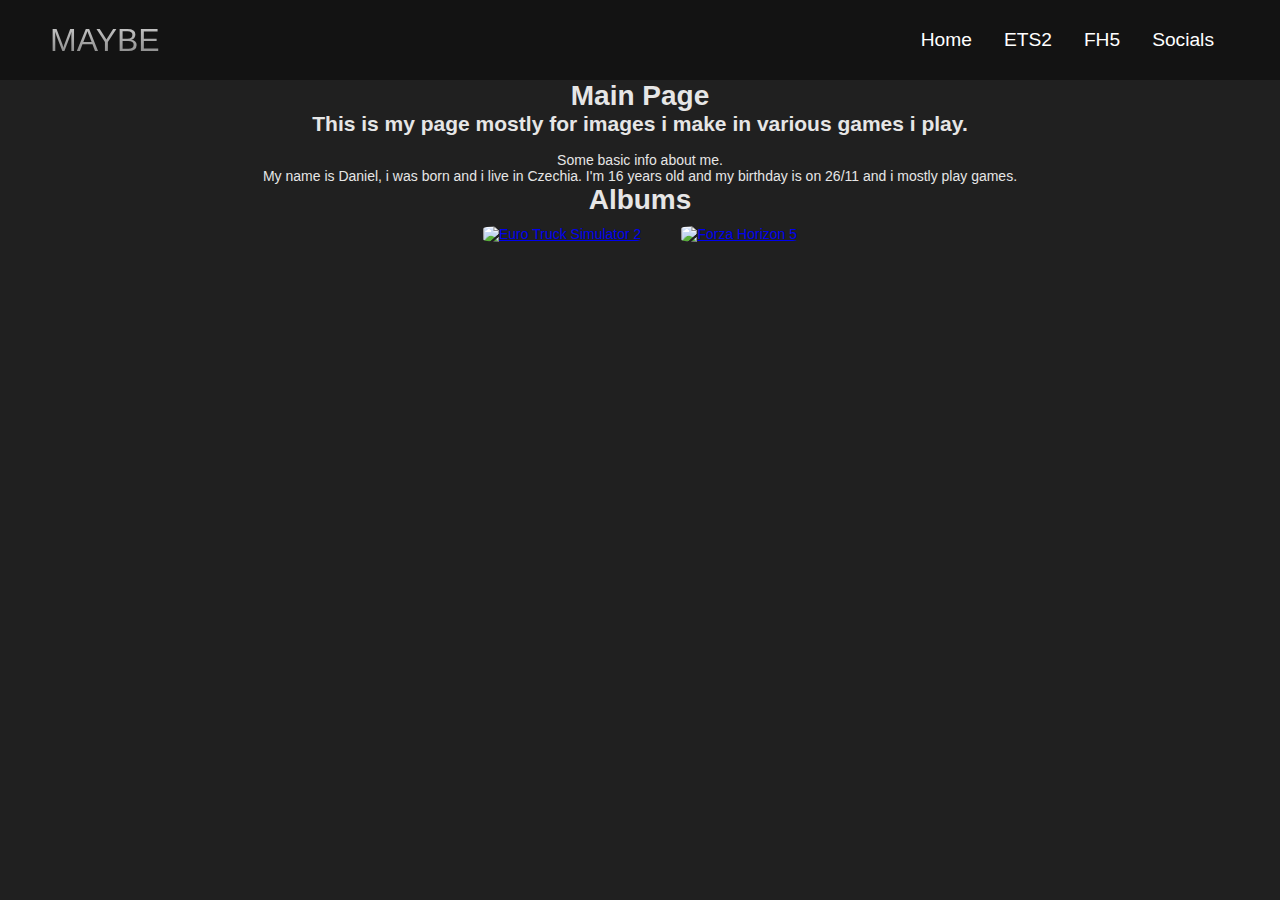
==== index.html @ 28dd92d8 "Add files via upload" ====
<!DOCTYPE html>
<html lang="en">
<head>
    <meta charset="UTF-8">
    <meta http-equiv="X-UA-Compatible" content="IE=edge">
    <meta name="viewport" content="width=device-width, initial-scale=1.0">
    <link rel="stylesheet" type="text/css" href="style.css">
    <title>zynx's page</title>
</head>
<body>
    
    <nav class="navbar">
        <div class="navbar__container">
            <a href="/" id="navbar__logo">MAYBE</a>
            <div class="navbar__toggle" id="mobile-menu">
                <span class="bar"></span>
                <span class="bar"></span>
                <span class="bar"></span>
            </div>
            <ul class="navbar__menu">
                <li class="navbar__item">
                    <a href="index.html" class="navbar__links">Home</a>
                </li>
                <li class="navbar__item">
                    <a href="ets2alb.html" class="navbar__links">ETS2</a>
                </li>
                <li class="navbar__item">
                    <a href="fh5alb.html" class="navbar__links">FH5</a>
                </li>
                <li class="navbar__item">
                    <a href="socials.html" class="navbar__links">Socials</a>
                </li>
            </ul>
        </div>
    </nav>
    
    <h1 class="nadpisfp">Main Page</h1>
    <h2 class="podnadpisfp">This is my page mostly for images i make in various games i play.</h2>
    <br>
    <p class="pinfo">Some basic info about me. <br> My name is Daniel, i was born and i live in Czechia. I'm 16 years old and my birthday is on 26/11 and i mostly play games.</p>
    <p></p>
    <h3 class="albs">Albums</h3>
    <div class="divAlbgicon">
        <a href="ets2alb.html"><img class="divAlbets" src="img/gameicons/ets2.png" alt="Euro Truck Simulator 2" title="Euro Truck Simulator 2"></a>
        <a href="fh5alb.html"><img class="divAlbfh" src="img/gameicons/fh5.png" alt="Forza Horizon 5" title="Forza Horizon 5"></a>
    </div>
</body>
</html>
---- style.css ----
* {
    box-sizing: border-box;
    margin: 0;
    padding: 0;
    font-family: 'Kumbh Sans', sans-serif;
}

.navbar {
    background-color: #131313;
    height: 80px;
    display: flex;
    justify-content: center;
    align-items: center;
    font-size: 1.2rem;
    position: sticky;
    top: 0;
    z-index: 999;
}

.navbar__container {
    display: flex;
    justify-content: space-between;
    height: 80px;
    z-index: 1;
    width: 100%;
    max-width: 1300px;
    margin: 0 auto;
    padding: 0 50px;
}

#navbar__logo {
    background-color: #8a8a8a;
    background-image: linear-gradient(to top, #535353 0%, #ffffff 100%);
    background-size: 100%;
    -webkit-background-clip: text;
    -moz-background-clip: text;
    -webkit-text-fill-color: transparent;
    -moz-text-fill-color: transparent;
    display: flex;
    align-items: center;
    cursor: pointer;
    text-decoration: none;
    font-size: 2rem;
}

.navbar__menu {
    display: flex;
    align-items: center;
    list-style: none;
    text-align: center;
}

.navbar__item {
    height: 80px;
}

.navbar__links {
    color: #fff;
    display: flex;
    align-items: center;
    justify-content: center;
    text-decoration: none;
    padding: 0 16px;
    height: 100%;
}

.navbar__links:hover {
    color: #9b9b9b;
    transition: all 0.3s ease;
}

@media screen and (max-width: 960px) {
    .navbar__container {
        display: flex;
        justify-content: space-between;
        height: 80px;
        z-index: 1;
        width: 100%;
        max-width: 1300px;
        padding: 0;
    }

    .navbar__menu {
        display: grid;
        grid-template-columns: auto;
        margin: 0;
        width: 100%;
        position: absolute;
        top: -1000px;
        opacity: 0;
        transition: all 0.5s ease;
        height: 50vh;
        z-index: -1;
        background: #131313;
    }

    .navbar__menu.active {
        background: #131313;
        top: 100%;
        opacity: 1;
        transition: all 0.5s ease;
        z-index: 99;
        height: 50vh;
        font-size: 1.6rem;
    }

    .navbar__toggle .bar {
        width: 25px;
        height: 3px;
        margin: 5px auto;
        transition: all 0.3s ease-in-out;
        background: #fff;
    }

    .navbar__item {
        width: 100%;
    }

    .navbar__links {
        text-align: center;
        padding: 2rem;
        width: 100%;
        display: table;
    }

    #mobile-menu {
        position: absolute;
        top: 20%;
        right: 5%;
        transform: translate(5%, 20%);
    }
}



html{
    background-color: #202020;
}

body{
    font-family: Arial, Helvetica, sans-serif;
    font-weight: 300;
    font-size: 14px;
    color: #e6e6e6;
}

/* index.html nadpis */
.nadpisfp {
    text-align: center;
}

/* index.html podnadpis */
.podnadpisfp {
    text-align: center;
}

/* pers info */
.pinfo {
    text-align: center;
}

/* Albums nadpis */
.albs {
    text-align: center;
    font-size: 28px;
}

/* Album div */
.divAlbgicon {
    display: flex;
    justify-content: center;
    margin: 0px auto;
    padding: 10px;
}

/* ETS2 Album image */
.divAlbets {
    margin-right: 0px;
    width: 128px;
    border-radius: 15%;
}

/* FH5 Album image */
.divAlbfh {
    margin-left: 40px;
    width: 128px;
    border-radius: 15%;
}
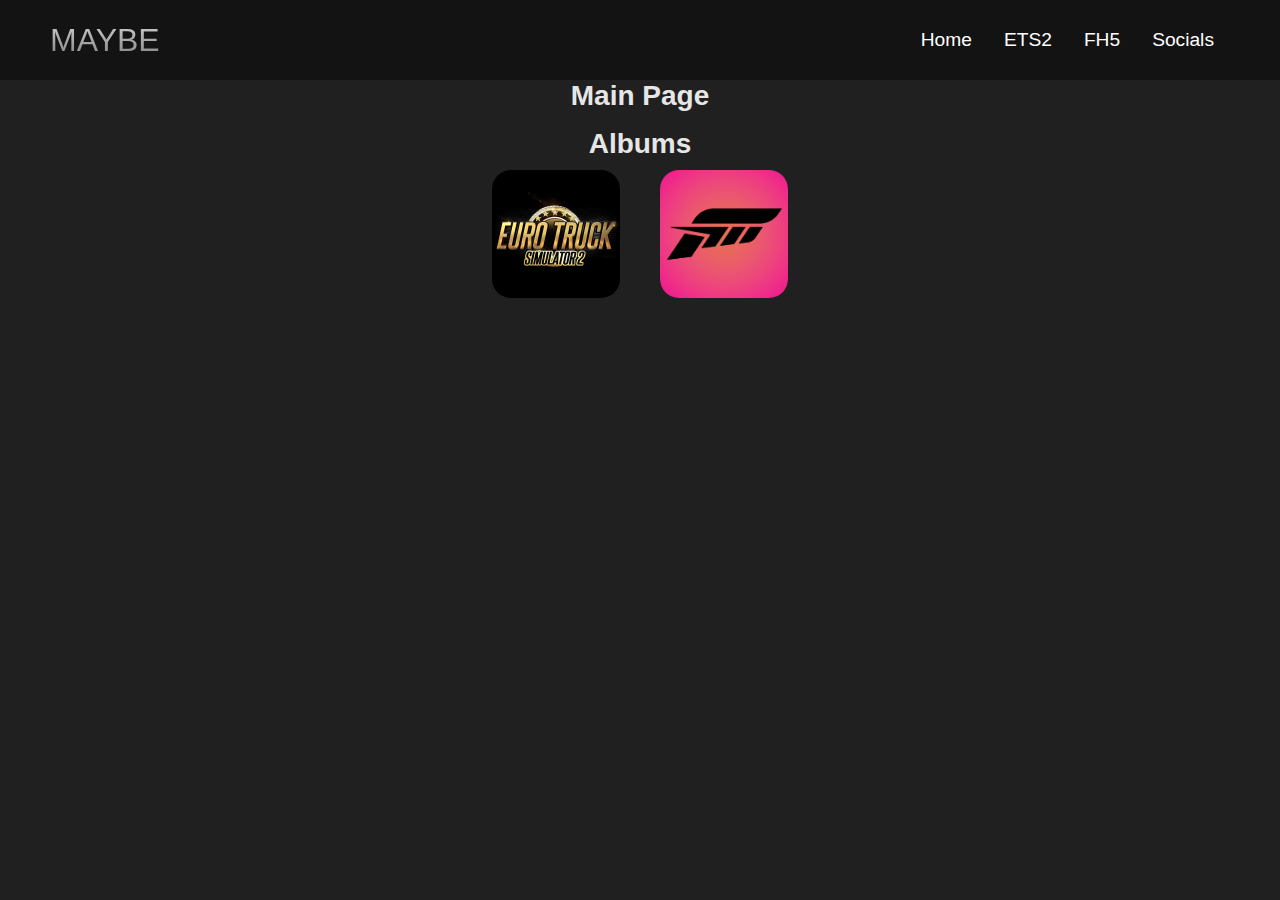
==== commit 17cd81fc: "Add files via upload" ====
--- a/index.html
+++ b/index.html
@@ -35,9 +35,9 @@
     </nav>
     
     <h1 class="nadpisfp">Main Page</h1>
-    <h2 class="podnadpisfp">This is my page mostly for images i make in various games i play.</h2>
+    <h2 class="podnadpisfp"></h2>
     <br>
-    <p class="pinfo">Some basic info about me. <br> My name is Daniel, i was born and i live in Czechia. I'm 16 years old and my birthday is on 26/11 and i mostly play games.</p>
+    <p class="pinfo"></p>
     <p></p>
     <h3 class="albs">Albums</h3>
     <div class="divAlbgicon">
